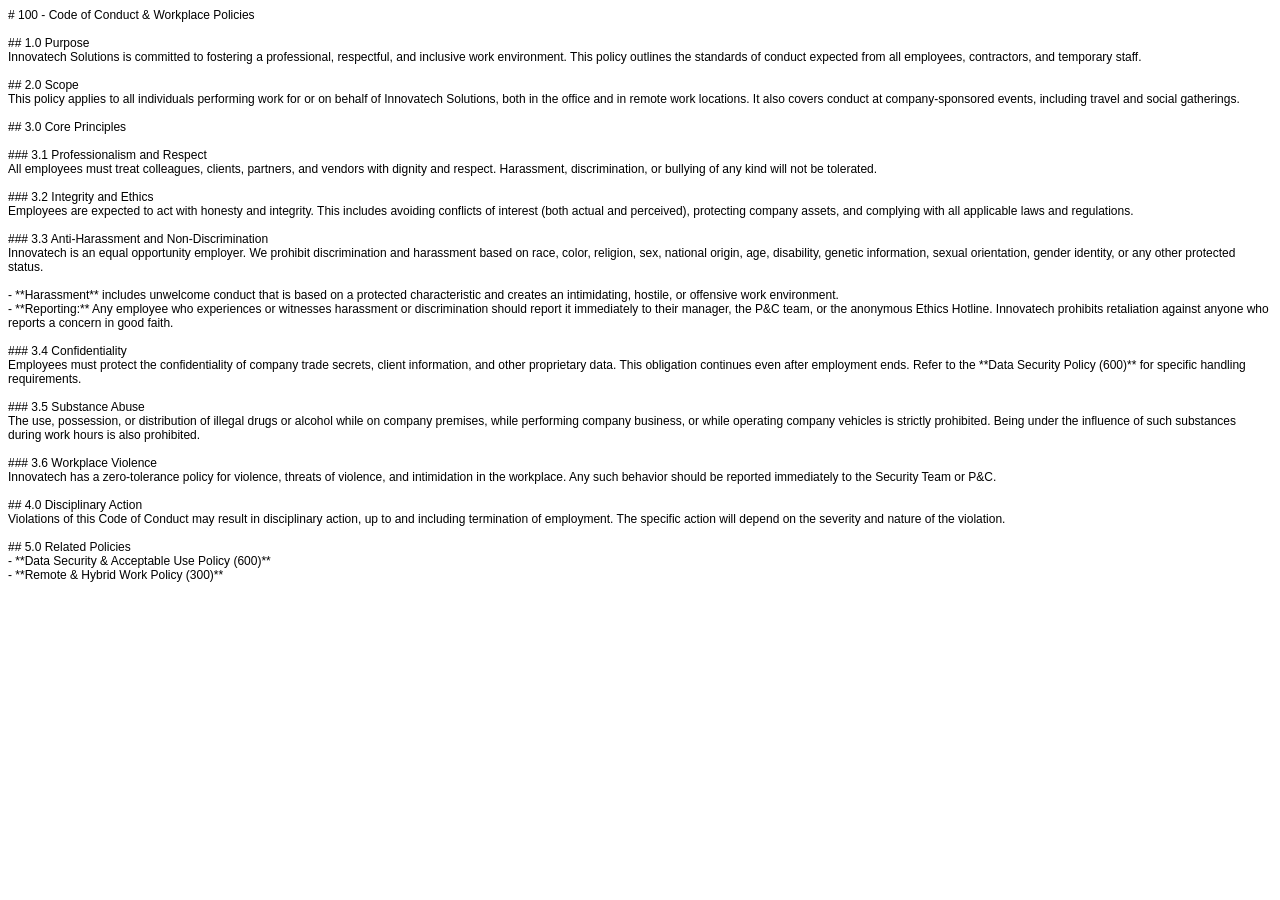
==== 100-Code-of-Conduct.html @ 6f29648b "Add the Innovatech HR-Bot so it can be used from GitHub. Co-authored-by: Cursor <cursoragent@cursor." ====
<!DOCTYPE html PUBLIC "-//W3C//DTD HTML 4.01//EN" "http://www.w3.org/TR/html4/strict.dtd">
<html>
<head>
  <meta http-equiv="Content-Type" content="text/html; charset=utf-8">
  <meta http-equiv="Content-Style-Type" content="text/css">
  <title></title>
  <meta name="Generator" content="Cocoa HTML Writer">
  <meta name="CocoaVersion" content="2685.7">
  <style type="text/css">
    p.p1 {margin: 0.0px 0.0px 0.0px 0.0px; font: 12.0px Helvetica}
    p.p2 {margin: 0.0px 0.0px 0.0px 0.0px; font: 12.0px Helvetica; min-height: 14.0px}
  </style>
</head>
<body>
<p class="p1"># 100 - Code of Conduct &amp; Workplace Policies</p>
<p class="p2"><br></p>
<p class="p1">## 1.0 Purpose</p>
<p class="p1">Innovatech Solutions is committed to fostering a professional, respectful, and inclusive work environment. This policy outlines the standards of conduct expected from all employees, contractors, and temporary staff.</p>
<p class="p2"><br></p>
<p class="p1">## 2.0 Scope</p>
<p class="p1">This policy applies to all individuals performing work for or on behalf of Innovatech Solutions, both in the office and in remote work locations. It also covers conduct at company-sponsored events, including travel and social gatherings.</p>
<p class="p2"><br></p>
<p class="p1">## 3.0 Core Principles</p>
<p class="p2"><br></p>
<p class="p1">### 3.1 Professionalism and Respect</p>
<p class="p1">All employees must treat colleagues, clients, partners, and vendors with dignity and respect. Harassment, discrimination, or bullying of any kind will not be tolerated.</p>
<p class="p2"><br></p>
<p class="p1">### 3.2 Integrity and Ethics</p>
<p class="p1">Employees are expected to act with honesty and integrity. This includes avoiding conflicts of interest (both actual and perceived), protecting company assets, and complying with all applicable laws and regulations.</p>
<p class="p2"><br></p>
<p class="p1">### 3.3 Anti-Harassment and Non-Discrimination</p>
<p class="p1">Innovatech is an equal opportunity employer. We prohibit discrimination and harassment based on race, color, religion, sex, national origin, age, disability, genetic information, sexual orientation, gender identity, or any other protected status.</p>
<p class="p2"><br></p>
<p class="p1">- **Harassment** includes unwelcome conduct that is based on a protected characteristic and creates an intimidating, hostile, or offensive work environment.</p>
<p class="p1">- **Reporting:** Any employee who experiences or witnesses harassment or discrimination should report it immediately to their manager, the P&amp;C team, or the anonymous Ethics Hotline. Innovatech prohibits retaliation against anyone who reports a concern in good faith.</p>
<p class="p2"><br></p>
<p class="p1">### 3.4 Confidentiality</p>
<p class="p1">Employees must protect the confidentiality of company trade secrets, client information, and other proprietary data. This obligation continues even after employment ends. Refer to the **Data Security Policy (600)** for specific handling requirements.</p>
<p class="p2"><br></p>
<p class="p1">### 3.5 Substance Abuse</p>
<p class="p1">The use, possession, or distribution of illegal drugs or alcohol while on company premises, while performing company business, or while operating company vehicles is strictly prohibited. Being under the influence of such substances during work hours is also prohibited.</p>
<p class="p2"><br></p>
<p class="p1">### 3.6 Workplace Violence</p>
<p class="p1">Innovatech has a zero-tolerance policy for violence, threats of violence, and intimidation in the workplace. Any such behavior should be reported immediately to the Security Team or P&amp;C.</p>
<p class="p2"><br></p>
<p class="p1">## 4.0 Disciplinary Action</p>
<p class="p1">Violations of this Code of Conduct may result in disciplinary action, up to and including termination of employment. The specific action will depend on the severity and nature of the violation.</p>
<p class="p2"><br></p>
<p class="p1">## 5.0 Related Policies</p>
<p class="p1">- **Data Security &amp; Acceptable Use Policy (600)**</p>
<p class="p1">- **Remote &amp; Hybrid Work Policy (300)**</p>
</body>
</html>
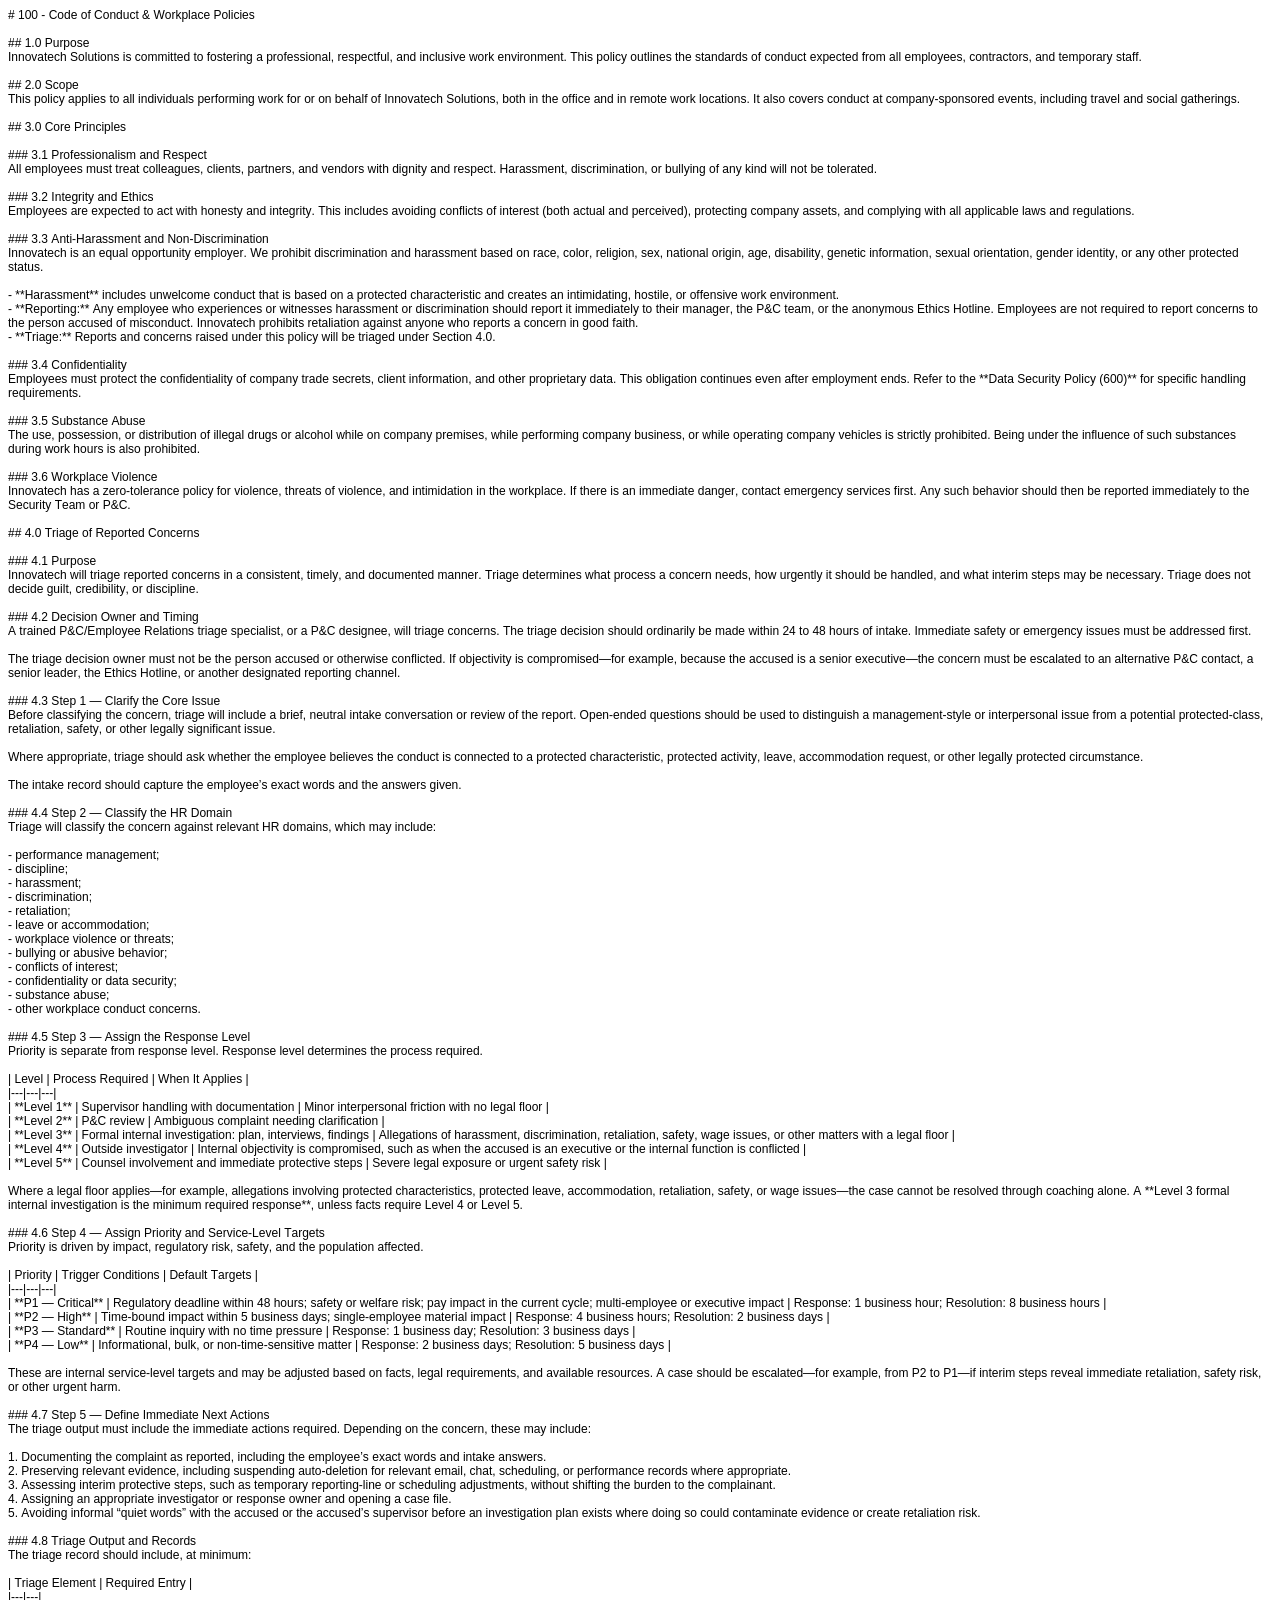
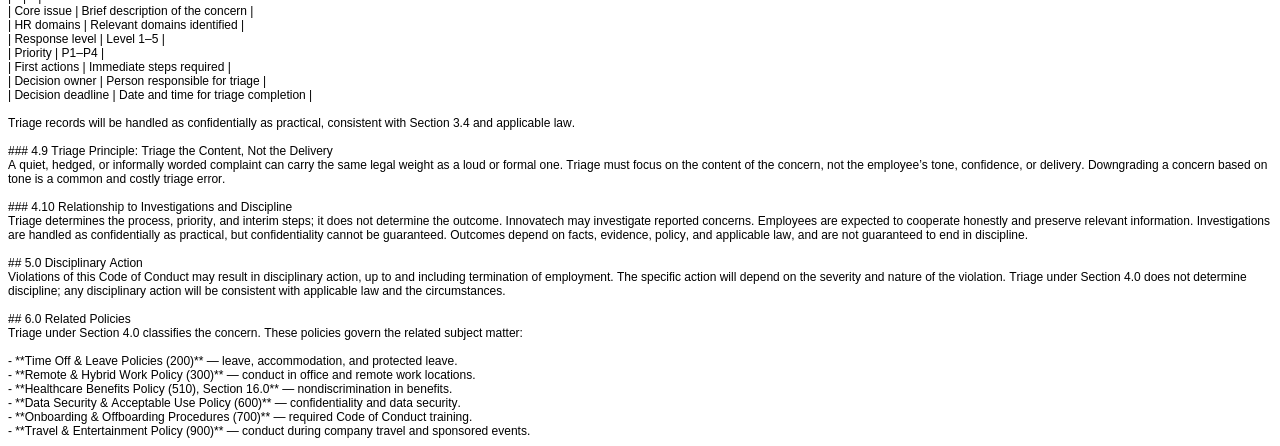
==== commit 59a0a01b: "Answer conduct, long PTO, and out-of-state location requests from the employee record and the writte" ====
--- a/100-Code-of-Conduct.html
+++ b/100-Code-of-Conduct.html
@@ -7,47 +7,143 @@
   <meta name="Generator" content="Cocoa HTML Writer">
   <meta name="CocoaVersion" content="2685.7">
   <style type="text/css">
-    p.p1 {margin: 0.0px 0.0px 0.0px 0.0px; font: 12.0px Helvetica}
-    p.p2 {margin: 0.0px 0.0px 0.0px 0.0px; font: 12.0px Helvetica; min-height: 14.0px}
+    p.p1 {margin: 0.0px 0.0px 0.0px 0.0px; font: 12.0px Helvetica; -webkit-text-stroke: #000000}
+    p.p2 {margin: 0.0px 0.0px 0.0px 0.0px; font: 12.0px Helvetica; -webkit-text-stroke: #000000; min-height: 14.0px}
+    span.s1 {font-kerning: none}
   </style>
 </head>
 <body>
-<p class="p1"># 100 - Code of Conduct &amp; Workplace Policies</p>
-<p class="p2"><br></p>
-<p class="p1">## 1.0 Purpose</p>
-<p class="p1">Innovatech Solutions is committed to fostering a professional, respectful, and inclusive work environment. This policy outlines the standards of conduct expected from all employees, contractors, and temporary staff.</p>
-<p class="p2"><br></p>
-<p class="p1">## 2.0 Scope</p>
-<p class="p1">This policy applies to all individuals performing work for or on behalf of Innovatech Solutions, both in the office and in remote work locations. It also covers conduct at company-sponsored events, including travel and social gatherings.</p>
-<p class="p2"><br></p>
-<p class="p1">## 3.0 Core Principles</p>
-<p class="p2"><br></p>
-<p class="p1">### 3.1 Professionalism and Respect</p>
-<p class="p1">All employees must treat colleagues, clients, partners, and vendors with dignity and respect. Harassment, discrimination, or bullying of any kind will not be tolerated.</p>
-<p class="p2"><br></p>
-<p class="p1">### 3.2 Integrity and Ethics</p>
-<p class="p1">Employees are expected to act with honesty and integrity. This includes avoiding conflicts of interest (both actual and perceived), protecting company assets, and complying with all applicable laws and regulations.</p>
-<p class="p2"><br></p>
-<p class="p1">### 3.3 Anti-Harassment and Non-Discrimination</p>
-<p class="p1">Innovatech is an equal opportunity employer. We prohibit discrimination and harassment based on race, color, religion, sex, national origin, age, disability, genetic information, sexual orientation, gender identity, or any other protected status.</p>
-<p class="p2"><br></p>
-<p class="p1">- **Harassment** includes unwelcome conduct that is based on a protected characteristic and creates an intimidating, hostile, or offensive work environment.</p>
-<p class="p1">- **Reporting:** Any employee who experiences or witnesses harassment or discrimination should report it immediately to their manager, the P&amp;C team, or the anonymous Ethics Hotline. Innovatech prohibits retaliation against anyone who reports a concern in good faith.</p>
-<p class="p2"><br></p>
-<p class="p1">### 3.4 Confidentiality</p>
-<p class="p1">Employees must protect the confidentiality of company trade secrets, client information, and other proprietary data. This obligation continues even after employment ends. Refer to the **Data Security Policy (600)** for specific handling requirements.</p>
-<p class="p2"><br></p>
-<p class="p1">### 3.5 Substance Abuse</p>
-<p class="p1">The use, possession, or distribution of illegal drugs or alcohol while on company premises, while performing company business, or while operating company vehicles is strictly prohibited. Being under the influence of such substances during work hours is also prohibited.</p>
-<p class="p2"><br></p>
-<p class="p1">### 3.6 Workplace Violence</p>
-<p class="p1">Innovatech has a zero-tolerance policy for violence, threats of violence, and intimidation in the workplace. Any such behavior should be reported immediately to the Security Team or P&amp;C.</p>
-<p class="p2"><br></p>
-<p class="p1">## 4.0 Disciplinary Action</p>
-<p class="p1">Violations of this Code of Conduct may result in disciplinary action, up to and including termination of employment. The specific action will depend on the severity and nature of the violation.</p>
-<p class="p2"><br></p>
-<p class="p1">## 5.0 Related Policies</p>
-<p class="p1">- **Data Security &amp; Acceptable Use Policy (600)**</p>
-<p class="p1">- **Remote &amp; Hybrid Work Policy (300)**</p>
+<p class="p1"><span class="s1"># 100 - Code of Conduct &amp; Workplace Policies</span></p>
+<p class="p2"><span class="s1"></span><br></p>
+<p class="p1"><span class="s1">## 1.0 Purpose</span></p>
+<p class="p1"><span class="s1">Innovatech Solutions is committed to fostering a professional, respectful, and inclusive work environment. This policy outlines the standards of conduct expected from all employees, contractors, and temporary staff.</span></p>
+<p class="p2"><span class="s1"></span><br></p>
+<p class="p1"><span class="s1">## 2.0 Scope</span></p>
+<p class="p1"><span class="s1">This policy applies to all individuals performing work for or on behalf of Innovatech Solutions, both in the office and in remote work locations. It also covers conduct at company-sponsored events, including travel and social gatherings.</span></p>
+<p class="p2"><span class="s1"></span><br></p>
+<p class="p1"><span class="s1">## 3.0 Core Principles</span></p>
+<p class="p2"><span class="s1"></span><br></p>
+<p class="p1"><span class="s1">### 3.1 Professionalism and Respect</span></p>
+<p class="p1"><span class="s1">All employees must treat colleagues, clients, partners, and vendors with dignity and respect. Harassment, discrimination, or bullying of any kind will not be tolerated.</span></p>
+<p class="p2"><span class="s1"></span><br></p>
+<p class="p1"><span class="s1">### 3.2 Integrity and Ethics</span></p>
+<p class="p1"><span class="s1">Employees are expected to act with honesty and integrity. This includes avoiding conflicts of interest (both actual and perceived), protecting company assets, and complying with all applicable laws and regulations.</span></p>
+<p class="p2"><span class="s1"></span><br></p>
+<p class="p1"><span class="s1">### 3.3 Anti-Harassment and Non-Discrimination</span></p>
+<p class="p1"><span class="s1">Innovatech is an equal opportunity employer. We prohibit discrimination and harassment based on race, color, religion, sex, national origin, age, disability, genetic information, sexual orientation, gender identity, or any other protected status.</span></p>
+<p class="p2"><span class="s1"></span><br></p>
+<p class="p1"><span class="s1">- **Harassment** includes unwelcome conduct that is based on a protected characteristic and creates an intimidating, hostile, or offensive work environment.</span></p>
+<p class="p1"><span class="s1">- **Reporting:** Any employee who experiences or witnesses harassment or discrimination should report it immediately to their manager, the P&amp;C team, or the anonymous Ethics Hotline. Employees are not required to report concerns to the person accused of misconduct. Innovatech prohibits retaliation against anyone who reports a concern in good faith.</span></p>
+<p class="p1"><span class="s1">- **Triage:** Reports and concerns raised under this policy will be triaged under Section 4.0.</span></p>
+<p class="p2"><span class="s1"></span><br></p>
+<p class="p1"><span class="s1">### 3.4 Confidentiality</span></p>
+<p class="p1"><span class="s1">Employees must protect the confidentiality of company trade secrets, client information, and other proprietary data. This obligation continues even after employment ends. Refer to the **Data Security Policy (600)** for specific handling requirements.</span></p>
+<p class="p2"><span class="s1"></span><br></p>
+<p class="p1"><span class="s1">### 3.5 Substance Abuse</span></p>
+<p class="p1"><span class="s1">The use, possession, or distribution of illegal drugs or alcohol while on company premises, while performing company business, or while operating company vehicles is strictly prohibited. Being under the influence of such substances during work hours is also prohibited.</span></p>
+<p class="p2"><span class="s1"></span><br></p>
+<p class="p1"><span class="s1">### 3.6 Workplace Violence</span></p>
+<p class="p1"><span class="s1">Innovatech has a zero-tolerance policy for violence, threats of violence, and intimidation in the workplace. If there is an immediate danger, contact emergency services first. Any such behavior should then be reported immediately to the Security Team or P&amp;C.</span></p>
+<p class="p2"><span class="s1"></span><br></p>
+<p class="p1"><span class="s1">## 4.0 Triage of Reported Concerns</span></p>
+<p class="p2"><span class="s1"></span><br></p>
+<p class="p1"><span class="s1">### 4.1 Purpose</span></p>
+<p class="p1"><span class="s1">Innovatech will triage reported concerns in a consistent, timely, and documented manner. Triage determines what process a concern needs, how urgently it should be handled, and what interim steps may be necessary. Triage does not decide guilt, credibility, or discipline.</span></p>
+<p class="p2"><span class="s1"></span><br></p>
+<p class="p1"><span class="s1">### 4.2 Decision Owner and Timing</span></p>
+<p class="p1"><span class="s1">A trained P&amp;C/Employee Relations triage specialist, or a P&amp;C designee, will triage concerns. The triage decision should ordinarily be made within 24 to 48 hours of intake. Immediate safety or emergency issues must be addressed first.</span></p>
+<p class="p2"><span class="s1"></span><br></p>
+<p class="p1"><span class="s1">The triage decision owner must not be the person accused or otherwise conflicted. If objectivity is compromised—for example, because the accused is a senior executive—the concern must be escalated to an alternative P&amp;C contact, a senior leader, the Ethics Hotline, or another designated reporting channel.</span></p>
+<p class="p2"><span class="s1"></span><br></p>
+<p class="p1"><span class="s1">### 4.3 Step 1 — Clarify the Core Issue</span></p>
+<p class="p1"><span class="s1">Before classifying the concern, triage will include a brief, neutral intake conversation or review of the report. Open-ended questions should be used to distinguish a management-style or interpersonal issue from a potential protected-class, retaliation, safety, or other legally significant issue.</span></p>
+<p class="p2"><span class="s1"></span><br></p>
+<p class="p1"><span class="s1">Where appropriate, triage should ask whether the employee believes the conduct is connected to a protected characteristic, protected activity, leave, accommodation request, or other legally protected circumstance.</span></p>
+<p class="p2"><span class="s1"></span><br></p>
+<p class="p1"><span class="s1">The intake record should capture the employee’s exact words and the answers given.</span></p>
+<p class="p2"><span class="s1"></span><br></p>
+<p class="p1"><span class="s1">### 4.4 Step 2 — Classify the HR Domain</span></p>
+<p class="p1"><span class="s1">Triage will classify the concern against relevant HR domains, which may include:</span></p>
+<p class="p2"><span class="s1"></span><br></p>
+<p class="p1"><span class="s1">- performance management;</span></p>
+<p class="p1"><span class="s1">- discipline;</span></p>
+<p class="p1"><span class="s1">- harassment;</span></p>
+<p class="p1"><span class="s1">- discrimination;</span></p>
+<p class="p1"><span class="s1">- retaliation;</span></p>
+<p class="p1"><span class="s1">- leave or accommodation;</span></p>
+<p class="p1"><span class="s1">- workplace violence or threats;</span></p>
+<p class="p1"><span class="s1">- bullying or abusive behavior;</span></p>
+<p class="p1"><span class="s1">- conflicts of interest;</span></p>
+<p class="p1"><span class="s1">- confidentiality or data security;</span></p>
+<p class="p1"><span class="s1">- substance abuse;</span></p>
+<p class="p1"><span class="s1">- other workplace conduct concerns.</span></p>
+<p class="p2"><span class="s1"></span><br></p>
+<p class="p1"><span class="s1">### 4.5 Step 3 — Assign the Response Level</span></p>
+<p class="p1"><span class="s1">Priority is separate from response level. Response level determines the process required.</span></p>
+<p class="p2"><span class="s1"></span><br></p>
+<p class="p1"><span class="s1">| Level | Process Required | When It Applies |</span></p>
+<p class="p1"><span class="s1">|---|---|---|</span></p>
+<p class="p1"><span class="s1">| **Level 1** | Supervisor handling with documentation | Minor interpersonal friction with no legal floor |</span></p>
+<p class="p1"><span class="s1">| **Level 2** | P&amp;C review | Ambiguous complaint needing clarification |</span></p>
+<p class="p1"><span class="s1">| **Level 3** | Formal internal investigation: plan, interviews, findings | Allegations of harassment, discrimination, retaliation, safety, wage issues, or other matters with a legal floor |</span></p>
+<p class="p1"><span class="s1">| **Level 4** | Outside investigator | Internal objectivity is compromised, such as when the accused is an executive or the internal function is conflicted |</span></p>
+<p class="p1"><span class="s1">| **Level 5** | Counsel involvement and immediate protective steps | Severe legal exposure or urgent safety risk |</span></p>
+<p class="p2"><span class="s1"></span><br></p>
+<p class="p1"><span class="s1">Where a legal floor applies—for example, allegations involving protected characteristics, protected leave, accommodation, retaliation, safety, or wage issues—the case cannot be resolved through coaching alone. A **Level 3 formal internal investigation is the minimum required response**, unless facts require Level 4 or Level 5.</span></p>
+<p class="p2"><span class="s1"></span><br></p>
+<p class="p1"><span class="s1">### 4.6 Step 4 — Assign Priority and Service-Level Targets</span></p>
+<p class="p1"><span class="s1">Priority is driven by impact, regulatory risk, safety, and the population affected.</span></p>
+<p class="p2"><span class="s1"></span><br></p>
+<p class="p1"><span class="s1">| Priority | Trigger Conditions | Default Targets |</span></p>
+<p class="p1"><span class="s1">|---|---|---|</span></p>
+<p class="p1"><span class="s1">| **P1 — Critical** | Regulatory deadline within 48 hours; safety or welfare risk; pay impact in the current cycle; multi-employee or executive impact | Response: 1 business hour; Resolution: 8 business hours |</span></p>
+<p class="p1"><span class="s1">| **P2 — High** | Time-bound impact within 5 business days; single-employee material impact | Response: 4 business hours; Resolution: 2 business days |</span></p>
+<p class="p1"><span class="s1">| **P3 — Standard** | Routine inquiry with no time pressure | Response: 1 business day; Resolution: 3 business days |</span></p>
+<p class="p1"><span class="s1">| **P4 — Low** | Informational, bulk, or non-time-sensitive matter | Response: 2 business days; Resolution: 5 business days |</span></p>
+<p class="p2"><span class="s1"></span><br></p>
+<p class="p1"><span class="s1">These are internal service-level targets and may be adjusted based on facts, legal requirements, and available resources. A case should be escalated—for example, from P2 to P1—if interim steps reveal immediate retaliation, safety risk, or other urgent harm.</span></p>
+<p class="p2"><span class="s1"></span><br></p>
+<p class="p1"><span class="s1">### 4.7 Step 5 — Define Immediate Next Actions</span></p>
+<p class="p1"><span class="s1">The triage output must include the immediate actions required. Depending on the concern, these may include:</span></p>
+<p class="p2"><span class="s1"></span><br></p>
+<p class="p1"><span class="s1">1. Documenting the complaint as reported, including the employee’s exact words and intake answers.</span></p>
+<p class="p1"><span class="s1">2. Preserving relevant evidence, including suspending auto-deletion for relevant email, chat, scheduling, or performance records where appropriate.</span></p>
+<p class="p1"><span class="s1">3. Assessing interim protective steps, such as temporary reporting-line or scheduling adjustments, without shifting the burden to the complainant.</span></p>
+<p class="p1"><span class="s1">4. Assigning an appropriate investigator or response owner and opening a case file.</span></p>
+<p class="p1"><span class="s1">5. Avoiding informal “quiet words” with the accused or the accused’s supervisor before an investigation plan exists where doing so could contaminate evidence or create retaliation risk.</span></p>
+<p class="p2"><span class="s1"></span><br></p>
+<p class="p1"><span class="s1">### 4.8 Triage Output and Records</span></p>
+<p class="p1"><span class="s1">The triage record should include, at minimum:</span></p>
+<p class="p2"><span class="s1"></span><br></p>
+<p class="p1"><span class="s1">| Triage Element | Required Entry |</span></p>
+<p class="p1"><span class="s1">|---|---|</span></p>
+<p class="p1"><span class="s1">| Core issue | Brief description of the concern |</span></p>
+<p class="p1"><span class="s1">| HR domains | Relevant domains identified |</span></p>
+<p class="p1"><span class="s1">| Response level | Level 1–5 |</span></p>
+<p class="p1"><span class="s1">| Priority | P1–P4 |</span></p>
+<p class="p1"><span class="s1">| First actions | Immediate steps required |</span></p>
+<p class="p1"><span class="s1">| Decision owner | Person responsible for triage |</span></p>
+<p class="p1"><span class="s1">| Decision deadline | Date and time for triage completion |</span></p>
+<p class="p2"><span class="s1"></span><br></p>
+<p class="p1"><span class="s1">Triage records will be handled as confidentially as practical, consistent with Section 3.4 and applicable law.</span></p>
+<p class="p2"><span class="s1"></span><br></p>
+<p class="p1"><span class="s1">### 4.9 Triage Principle: Triage the Content, Not the Delivery</span></p>
+<p class="p1"><span class="s1">A quiet, hedged, or informally worded complaint can carry the same legal weight as a loud or formal one. Triage must focus on the content of the concern, not the employee’s tone, confidence, or delivery. Downgrading a concern based on tone is a common and costly triage error.</span></p>
+<p class="p2"><span class="s1"></span><br></p>
+<p class="p1"><span class="s1">### 4.10 Relationship to Investigations and Discipline</span></p>
+<p class="p1"><span class="s1">Triage determines the process, priority, and interim steps; it does not determine the outcome. Innovatech may investigate reported concerns. Employees are expected to cooperate honestly and preserve relevant information. Investigations are handled as confidentially as practical, but confidentiality cannot be guaranteed. Outcomes depend on facts, evidence, policy, and applicable law, and are not guaranteed to end in discipline.</span></p>
+<p class="p2"><span class="s1"></span><br></p>
+<p class="p1"><span class="s1">## 5.0 Disciplinary Action</span></p>
+<p class="p1"><span class="s1">Violations of this Code of Conduct may result in disciplinary action, up to and including termination of employment. The specific action will depend on the severity and nature of the violation. Triage under Section 4.0 does not determine discipline; any disciplinary action will be consistent with applicable law and the circumstances.</span></p>
+<p class="p2"><span class="s1"></span><br></p>
+<p class="p1"><span class="s1">## 6.0 Related Policies</span></p>
+<p class="p1"><span class="s1">Triage under Section 4.0 classifies the concern. These policies govern the related subject matter:</span></p>
+<p class="p2"><span class="s1"></span><br></p>
+<p class="p1"><span class="s1">- **Time Off &amp; Leave Policies (200)** — leave, accommodation, and protected leave.</span></p>
+<p class="p1"><span class="s1">- **Remote &amp; Hybrid Work Policy (300)** — conduct in office and remote work locations.</span></p>
+<p class="p1"><span class="s1">- **Healthcare Benefits Policy (510), Section 16.0** — nondiscrimination in benefits.</span></p>
+<p class="p1"><span class="s1">- **Data Security &amp; Acceptable Use Policy (600)** — confidentiality and data security.</span></p>
+<p class="p1"><span class="s1">- **Onboarding &amp; Offboarding Procedures (700)** — required Code of Conduct training.</span></p>
+<p class="p1"><span class="s1">- **Travel &amp; Entertainment Policy (900)** — conduct during company travel and sponsored events.</span></p>
 </body>
 </html>
